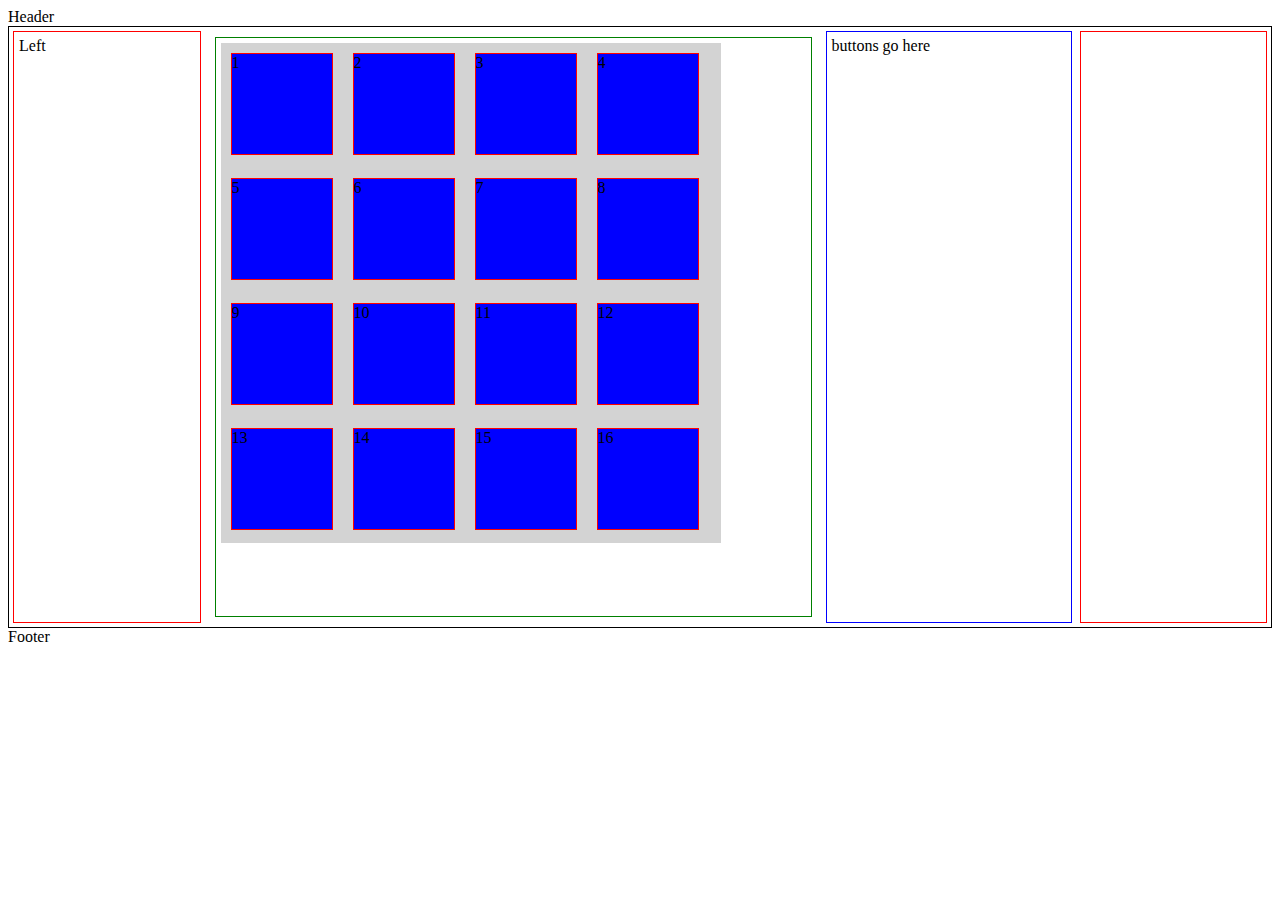
==== index.html @ c4bd813e "initial positioning done" ====
<!doctype html>
<html lang="en-us">
<head>
	<meta charset="utf-8">
	<link href='https://fonts.googleapis.com/css?family=Oswald|Lato' rel='stylesheet' type='text/css'>
	<link rel="stylesheet" type="text/css" href="css/styles.css">
  <script src="https://ajax.googleapis.com/ajax/libs/jquery/2.2.2/jquery.min.js"></script>
	<script src="scripts/concentration.js"></script>
	<title>Babyface Concentration</title>
</head>
<body>
	<!-- <div id="wrapper"> -->
	<header>
		Header
	</header>
	<div id="main">
		<div class="left">
			Left
	</div>
	<div class="pix">
	<div class="flexpixcontainer">
		<div class="flexpixitem">1</div>
		<div class="flexpixitem">2</div>
		<div class="flexpixitem">3</div>
		<div class="flexpixitem">4</div>
		<div class="flexpixitem">5</div>
		<div class="flexpixitem">6</div>
		<div class="flexpixitem">7</div>
		<div class="flexpixitem">8</div>
		<div class="flexpixitem">9</div>
		<div class="flexpixitem">10</div>
		<div class="flexpixitem">11</div>
		<div class="flexpixitem">12</div>
		<div class="flexpixitem">13</div>
		<div class="flexpixitem">14</div>
		<div class="flexpixitem">15</div>
		<div class="flexpixitem">16</div>
</div>
	</div>
	<div class="buttons">
		buttons go here
	</div>
	<div class="right">
	</div>
</div>
	<footer>
		Footer
	</footer>
	<!-- </div> -->
</body>
		</html>
---- css/styles.css ----
#main {
  min-height: 600px;
        margin: 0px;
        padding: 0px;
        display: flex;
        flex-flow: row;
        border: 1px solid black;
}
#main > .pix {
  margin: 4px;
        padding: 5px;
  flex: 3 1 50%;
  margin: 10px;
  order: 2;
  border: 1px solid green;
}
#main > .buttons {
  margin: 4px;
        padding: 5px;
  flex: 2 1 20%;
  order: 3;
  border: 1px solid blue;
}
#main > .left {
  margin: 4px;
        padding: 5px;
        flex: 1 1 15%;
        order: 1;
        border: 1px solid red;
}
#main > .right {
  margin: 4px;
        padding: 5px;
        flex: 1 1 15%;
        order: 4;
        border: 1px solid red;
}
.pix .flexpixcontainer {
  display: flex;
  width: 500px;
  height: 500px;
  background-color: lightgray;
  flex-flow: row wrap;
}
.pix .flexpixitem {
  width: 100px;
  height: 100px;
  margin: 10px;
  border: 1px solid red;
background-color: blue;
}
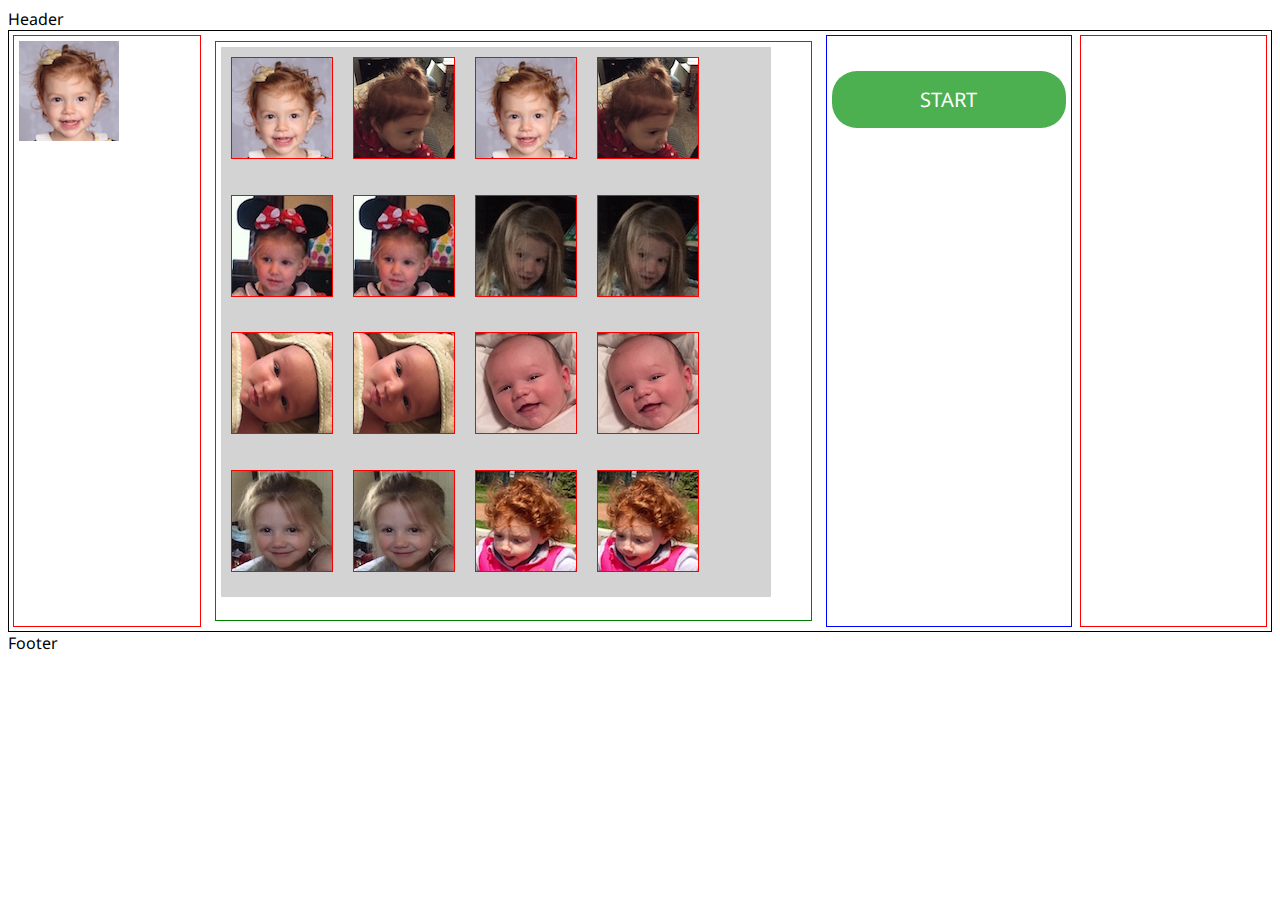
==== commit 28003cb0: "basic stucture done" ====
--- a/index.html
+++ b/index.html
@@ -15,30 +15,32 @@
 	</header>
 	<div id="main">
 		<div class="left">
-			Left
+			<img src="./images/ev1-100.jpg">
 	</div>
 	<div class="pix">
 	<div class="flexpixcontainer">
-		<div class="flexpixitem">1</div>
-		<div class="flexpixitem">2</div>
-		<div class="flexpixitem">3</div>
-		<div class="flexpixitem">4</div>
-		<div class="flexpixitem">5</div>
-		<div class="flexpixitem">6</div>
-		<div class="flexpixitem">7</div>
-		<div class="flexpixitem">8</div>
-		<div class="flexpixitem">9</div>
-		<div class="flexpixitem">10</div>
-		<div class="flexpixitem">11</div>
-		<div class="flexpixitem">12</div>
-		<div class="flexpixitem">13</div>
-		<div class="flexpixitem">14</div>
-		<div class="flexpixitem">15</div>
-		<div class="flexpixitem">16</div>
+		<div class="flexpixitem"><img src="./images/ev1-100.jpg" id="tile1" alt="" onclick="clickTile(this.id)"></div>
+		<div class="flexpixitem"><img src="./images/ev2-100.jpg" id="tile2" alt="" onclick="clickTile()"></div>
+		<div class="flexpixitem"><img src="./images/ev1-100.jpg" id="tile3" alt="" onclick="clickTile()"></div>
+		<div class="flexpixitem"><img src="./images/ev2-100.jpg" id="tile4" alt="" onclick="clickTile()"></div>
+		<div class="flexpixitem"><img src="./images/gg1-100.jpg" id="tile5" alt="" onclick="clickTile()"></div>
+		<div class="flexpixitem"><img src="./images/gg1-100.jpg" id="tile6" alt="" onclick="clickTile()"></div>
+		<div class="flexpixitem"><img src="./images/gg2-100.jpg" id="tile7" alt="" onclick="clickTile()"></div>
+		<div class="flexpixitem"><img src="./images/gg2-100.jpg" id="tile8" alt="" onclick="clickTile()"></div>
+		<div class="flexpixitem"><img src="./images/mg1-100.jpg" id="tile9" alt="" onclick="clickTile()"></div>
+		<div class="flexpixitem"><img src="./images/mg1-100.jpg" id="tile10" alt="" onclick="clickTile()"></div>
+		<div class="flexpixitem"><img src="./images/mg2-100.jpg" id="tile11" alt="" onclick="clickTile()"></div>
+		<div class="flexpixitem"><img src="./images/mg2-100.jpg" id="tile12" alt="" onclick="clickTile()"></div>
+		<div class="flexpixitem"><img src="./images/gg3-100.jpg" id="tile13" alt="" onclick="clickTile()"></div>
+		<div class="flexpixitem"><img src="./images/gg3-100.jpg" id="tile14" alt="" onclick="clickTile()"></div>
+		<div class="flexpixitem"><img src="./images/ev3-100.jpg" id="tile15" alt="" onclick="clickTile()"></div>
+		<div class="flexpixitem"><img src="./images/ev3-100.jpg" id="tile16" alt="" onclick="clickTile()"></div>
 </div>
 	</div>
 	<div class="buttons">
-		buttons go here
+	<gameTimer id=timer></gameTimer>
+		<startButton id="start">Start</startButton>
+		<message><message>
 	</div>
 	<div class="right">
 	</div>
--- a/css/styles.css
+++ b/css/styles.css
@@ -1,3 +1,7 @@
+@import url(http://fonts.googleapis.com/css?family=Droid+Sans);
+body {
+  font-family: Droid Sans;
+}
 #main {
   min-height: 600px;
         margin: 0px;
@@ -20,6 +24,7 @@
   flex: 2 1 20%;
   order: 3;
   border: 1px solid blue;
+  text-align: center;
 }
 #main > .left {
   margin: 4px;
@@ -34,11 +39,12 @@
         flex: 1 1 15%;
         order: 4;
         border: 1px solid red;
+        text-align: center;
 }
 .pix .flexpixcontainer {
   display: flex;
-  width: 500px;
-  height: 500px;
+  width: 550px;
+  height: 550px;
   background-color: lightgray;
   flex-flow: row wrap;
 }
@@ -47,5 +53,33 @@
   height: 100px;
   margin: 10px;
   border: 1px solid red;
-background-color: blue;
+/*background-color: blue;*/
 }
+#start {
+  background-color: #4CAF50; /* Green */
+    border: none;
+    color: white;
+    margin: auto;
+      margin-top: 30px;
+      margin-bottom: 30px;
+    padding: 15px 32px;
+    text-align: center;
+    text-decoration: none;
+    display: block;
+    font-size: 20px;
+    border-radius: 25px;
+    text-transform: uppercase;
+}
+#start :hover {
+  cursor: pointer; cursor: hand;
+}
+#timer {
+  margin-top: 30px;
+  margin-bottom: 30px;
+  color: red;
+  text-align: center;
+  font-size: 30px;
+  border: none;
+  display: block;
+  text-decoration: none;
+}
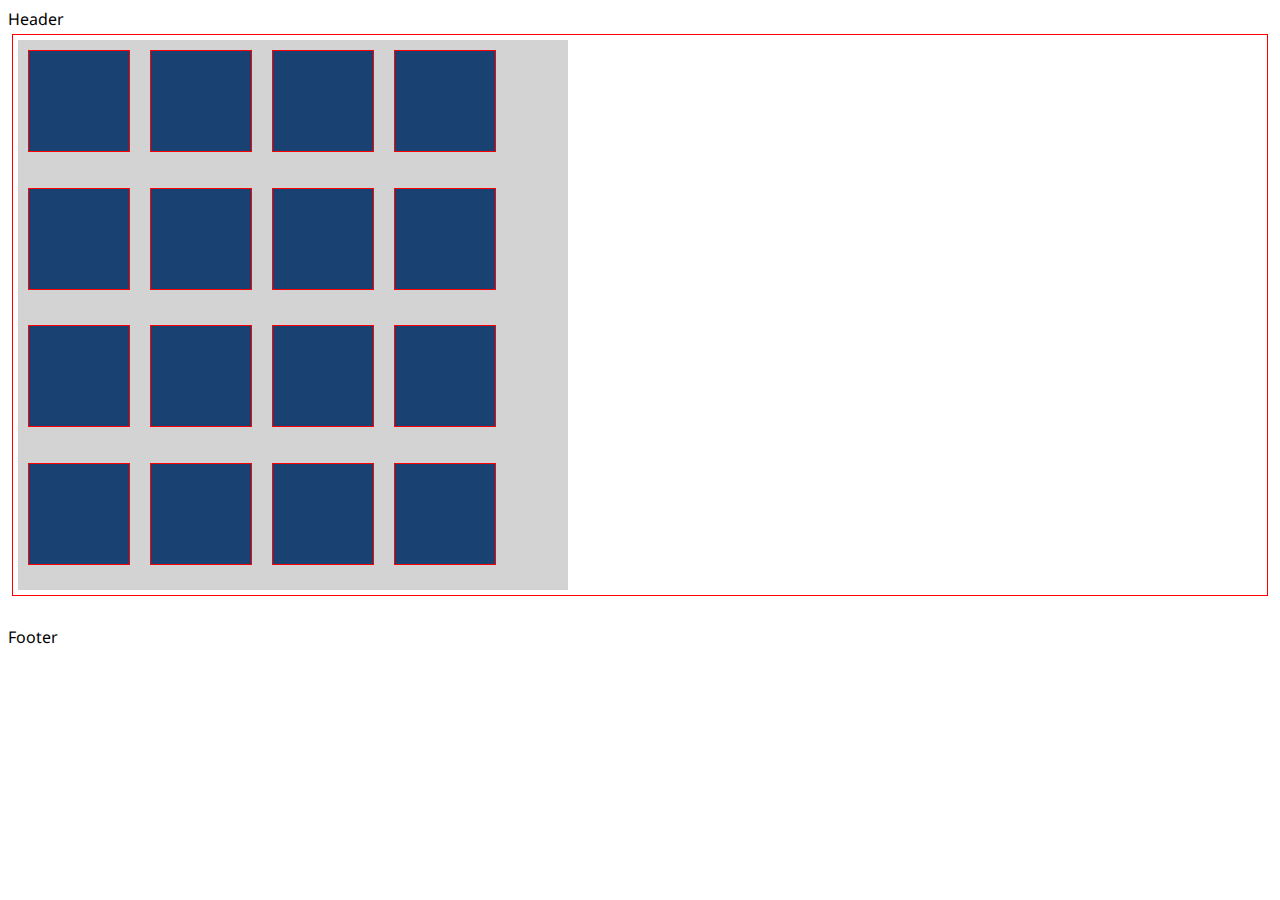
==== commit a83c5a3f: "needs final troubleshooting and formatting" ====
--- a/index.html
+++ b/index.html
@@ -4,7 +4,7 @@
 	<meta charset="utf-8">
 	<link href='https://fonts.googleapis.com/css?family=Oswald|Lato' rel='stylesheet' type='text/css'>
 	<link rel="stylesheet" type="text/css" href="css/styles.css">
-  <script src="https://ajax.googleapis.com/ajax/libs/jquery/2.2.2/jquery.min.js"></script>
+	<script src="https://ajax.googleapis.com/ajax/libs/jquery/2.2.2/jquery.min.js"></script>
 	<script src="scripts/concentration.js"></script>
 	<title>Babyface Concentration</title>
 </head>
@@ -15,39 +15,39 @@
 	</header>
 	<div id="main">
 		<div class="left">
-			<img src="./images/ev1-100.jpg">
-	</div>
-	<div class="pix">
-	<div class="flexpixcontainer">
-		<div class="flexpixitem"><img src="./images/ev1-100.jpg" id="tile1" alt="" onclick="clickTile(this.id)"></div>
-		<div class="flexpixitem"><img src="./images/ev2-100.jpg" id="tile2" alt="" onclick="clickTile()"></div>
-		<div class="flexpixitem"><img src="./images/ev1-100.jpg" id="tile3" alt="" onclick="clickTile()"></div>
-		<div class="flexpixitem"><img src="./images/ev2-100.jpg" id="tile4" alt="" onclick="clickTile()"></div>
-		<div class="flexpixitem"><img src="./images/gg1-100.jpg" id="tile5" alt="" onclick="clickTile()"></div>
-		<div class="flexpixitem"><img src="./images/gg1-100.jpg" id="tile6" alt="" onclick="clickTile()"></div>
-		<div class="flexpixitem"><img src="./images/gg2-100.jpg" id="tile7" alt="" onclick="clickTile()"></div>
-		<div class="flexpixitem"><img src="./images/gg2-100.jpg" id="tile8" alt="" onclick="clickTile()"></div>
-		<div class="flexpixitem"><img src="./images/mg1-100.jpg" id="tile9" alt="" onclick="clickTile()"></div>
-		<div class="flexpixitem"><img src="./images/mg1-100.jpg" id="tile10" alt="" onclick="clickTile()"></div>
-		<div class="flexpixitem"><img src="./images/mg2-100.jpg" id="tile11" alt="" onclick="clickTile()"></div>
-		<div class="flexpixitem"><img src="./images/mg2-100.jpg" id="tile12" alt="" onclick="clickTile()"></div>
-		<div class="flexpixitem"><img src="./images/gg3-100.jpg" id="tile13" alt="" onclick="clickTile()"></div>
-		<div class="flexpixitem"><img src="./images/gg3-100.jpg" id="tile14" alt="" onclick="clickTile()"></div>
-		<div class="flexpixitem"><img src="./images/ev3-100.jpg" id="tile15" alt="" onclick="clickTile()"></div>
-		<div class="flexpixitem"><img src="./images/ev3-100.jpg" id="tile16" alt="" onclick="clickTile()"></div>
-</div>
+			<div class="pix">
+				<div class="flexpixcontainer">
+					<div class="flexpixitem"><img src="./images/bc-100.png" id="tile0" alt="" onclick="clickTile('tile0')"></div>
+					<div class="flexpixitem"><img src="./images/bc-100.png" id="tile1" alt="" onclick="clickTile('tile1')"></div>
+					<div class="flexpixitem"><img src="./images/bc-100.png" id="tile2" alt="" onclick="clickTile('tile2')"></div>
+					<div class="flexpixitem"><img src="./images/bc-100.png" id="tile3" alt="" onclick="clickTile('tile3')"></div>
+					<div class="flexpixitem"><img src="./images/bc-100.png" id="tile4" alt="" onclick="clickTile('tile4')"></div>
+					<div class="flexpixitem"><img src="./images/bc-100.png" id="tile5" alt="" onclick="clickTile('tile5')"></div>
+					<div class="flexpixitem"><img src="./images/bc-100.png" id="tile6" alt="" onclick="clickTile('tile6')"></div>
+					<div class="flexpixitem"><img src="./images/bc-100.png" id="tile7" alt="" onclick="clickTile('tile7')"></div>
+					<div class="flexpixitem"><img src="./images/bc-100.png" id="tile8" alt="" onclick="clickTile('tile8')"></div>
+					<div class="flexpixitem"><img src="./images/bc-100.png" id="tile9" alt="" onclick="clickTile('tile9')"></div>
+					<div class="flexpixitem"><img src="./images/bc-100.png" id="tile10" alt="" onclick="clickTile('tile10')"></div>
+					<div class="flexpixitem"><img src="./images/bc-100.png" id="tile11" alt="" onclick="clickTile('tile11')"></div>
+					<div class="flexpixitem"><img src="./images/bc-100.png" id="tile12" alt="" onclick="clickTile('tile12')"></div>
+					<div class="flexpixitem"><img src="./images/bc-100.png" id="tile13" alt="" onclick="clickTile('tile13')"></div>
+					<div class="flexpixitem"><img src="./images/bc-100.png" id="tile14" alt="" onclick="clickTile('tile14')"></div>
+					<div class="flexpixitem"><img src="./images/bc-100.png" id="tile15" alt="" onclick="clickTile('tile15')"></div>
+				</div>
+			</div>
+		</div>
 	</div>
 	<div class="buttons">
-	<gameTimer id=timer></gameTimer>
-		<startButton id="start">Start</startButton>
+		<gameTimer id=timer></gameTimer>
+		<startButton id="reset">Reset</startButton>
 		<message><message>
+		</div>
+		<div class="right">
+		</div>
 	</div>
-	<div class="right">
-	</div>
-</div>
 	<footer>
 		Footer
 	</footer>
 	<!-- </div> -->
 </body>
-		</html>
+</html>
--- a/css/styles.css
+++ b/css/styles.css
@@ -2,17 +2,23 @@
 body {
   font-family: Droid Sans;
 }
+/*.container {
+  /*width: 100px;
+  height: 100px;*/
+  position: relative;
+  perspective: 800px;
+}*/
 #main {
   min-height: 600px;
-        margin: 0px;
-        padding: 0px;
-        display: flex;
-        flex-flow: row;
-        border: 1px solid black;
+  margin: 0px;
+  padding: 0px;
+  display: flex;
+  flex-flow: row;
+  border: 1px solid black;
 }
 #main > .pix {
   margin: 4px;
-        padding: 5px;
+  padding: 5px;
   flex: 3 1 50%;
   margin: 10px;
   order: 2;
@@ -20,7 +26,7 @@
 }
 #main > .buttons {
   margin: 4px;
-        padding: 5px;
+  padding: 5px;
   flex: 2 1 20%;
   order: 3;
   border: 1px solid blue;
@@ -28,18 +34,18 @@
 }
 #main > .left {
   margin: 4px;
-        padding: 5px;
-        flex: 1 1 15%;
-        order: 1;
-        border: 1px solid red;
+  padding: 5px;
+  flex: 1 1 15%;
+  order: 1;
+  border: 1px solid red;
 }
 #main > .right {
   margin: 4px;
-        padding: 5px;
-        flex: 1 1 15%;
-        order: 4;
-        border: 1px solid red;
-        text-align: center;
+  padding: 5px;
+  flex: 1 1 15%;
+  order: 4;
+  border: 1px solid red;
+  text-align: center;
 }
 .pix .flexpixcontainer {
   display: flex;
@@ -53,26 +59,30 @@
   height: 100px;
   margin: 10px;
   border: 1px solid red;
-/*background-color: blue;*/
+  background-color: blue;
 }
-#start {
-  background-color: #4CAF50; /* Green */
-    border: none;
-    color: white;
-    margin: auto;
-      margin-top: 30px;
-      margin-bottom: 30px;
-    padding: 15px 32px;
-    text-align: center;
-    text-decoration: none;
-    display: block;
-    font-size: 20px;
-    border-radius: 25px;
-    text-transform: uppercase;
-}
-#start :hover {
+.px .flexpixitem :hover {
   cursor: pointer; cursor: hand;
 }
+#reset {
+  background-color: #4CAF50; /* Green */
+  border: none;
+  color: white;
+  margin: auto;
+  margin-top: 30px;
+  margin-bottom: 30px;
+  padding: 15px 32px;
+  text-align: center;
+  text-decoration: none;
+  display: block;
+  font-size: 20px;
+  border-radius: 25px;
+  text-transform: uppercase;
+  display: none;
+}
+/*#start :hover {
+cursor: pointer; cursor: hand;
+}*/
 #timer {
   margin-top: 30px;
   margin-bottom: 30px;
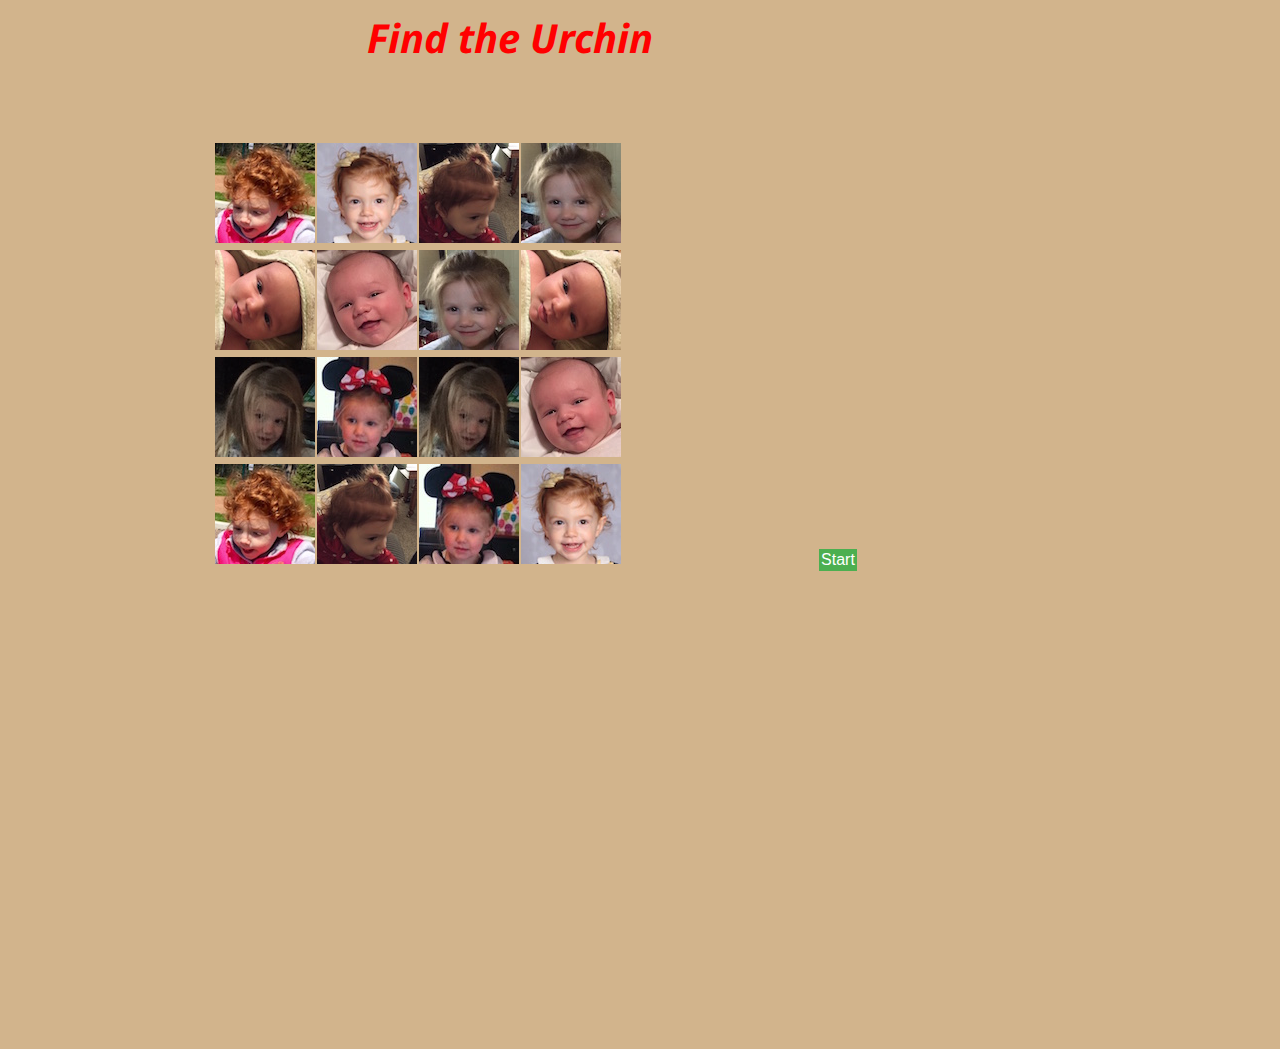
==== commit a7d1c8ea: "thurs am prepush save" ====
--- a/index.html
+++ b/index.html
@@ -1,53 +1,34 @@
 <!doctype html>
 <html lang="en-us">
 <head>
-	<meta charset="utf-8">
-	<link href='https://fonts.googleapis.com/css?family=Oswald|Lato' rel='stylesheet' type='text/css'>
-	<link rel="stylesheet" type="text/css" href="css/styles.css">
-	<script src="https://ajax.googleapis.com/ajax/libs/jquery/2.2.2/jquery.min.js"></script>
-	<script src="scripts/concentration.js"></script>
-	<title>Babyface Concentration</title>
+  <meta charset="utf-8">
+  <link href='https://fonts.googleapis.com/css?family=Oswald|Lato' rel='stylesheet' type='text/css'>
+  <link rel="stylesheet" type="text/css" href="css/test.css">
+  <script src="https://ajax.googleapis.com/ajax/libs/jquery/2.2.2/jquery.min.js"></script>
+  <script src="scripts/test.js"></script>
+  <title>Test Flip Babyface Concentration</title>
+
 </head>
 <body>
-	<!-- <div id="wrapper"> -->
-	<header>
-		Header
-	</header>
-	<div id="main">
-		<div class="left">
-			<div class="pix">
-				<div class="flexpixcontainer">
-					<div class="flexpixitem"><img src="./images/bc-100.png" id="tile0" alt="" onclick="clickTile('tile0')"></div>
-					<div class="flexpixitem"><img src="./images/bc-100.png" id="tile1" alt="" onclick="clickTile('tile1')"></div>
-					<div class="flexpixitem"><img src="./images/bc-100.png" id="tile2" alt="" onclick="clickTile('tile2')"></div>
-					<div class="flexpixitem"><img src="./images/bc-100.png" id="tile3" alt="" onclick="clickTile('tile3')"></div>
-					<div class="flexpixitem"><img src="./images/bc-100.png" id="tile4" alt="" onclick="clickTile('tile4')"></div>
-					<div class="flexpixitem"><img src="./images/bc-100.png" id="tile5" alt="" onclick="clickTile('tile5')"></div>
-					<div class="flexpixitem"><img src="./images/bc-100.png" id="tile6" alt="" onclick="clickTile('tile6')"></div>
-					<div class="flexpixitem"><img src="./images/bc-100.png" id="tile7" alt="" onclick="clickTile('tile7')"></div>
-					<div class="flexpixitem"><img src="./images/bc-100.png" id="tile8" alt="" onclick="clickTile('tile8')"></div>
-					<div class="flexpixitem"><img src="./images/bc-100.png" id="tile9" alt="" onclick="clickTile('tile9')"></div>
-					<div class="flexpixitem"><img src="./images/bc-100.png" id="tile10" alt="" onclick="clickTile('tile10')"></div>
-					<div class="flexpixitem"><img src="./images/bc-100.png" id="tile11" alt="" onclick="clickTile('tile11')"></div>
-					<div class="flexpixitem"><img src="./images/bc-100.png" id="tile12" alt="" onclick="clickTile('tile12')"></div>
-					<div class="flexpixitem"><img src="./images/bc-100.png" id="tile13" alt="" onclick="clickTile('tile13')"></div>
-					<div class="flexpixitem"><img src="./images/bc-100.png" id="tile14" alt="" onclick="clickTile('tile14')"></div>
-					<div class="flexpixitem"><img src="./images/bc-100.png" id="tile15" alt="" onclick="clickTile('tile15')"></div>
-				</div>
-			</div>
-		</div>
-	</div>
-	<div class="buttons">
-		<gameTimer id=timer></gameTimer>
-		<startButton id="reset">Reset</startButton>
-		<message><message>
-		</div>
-		<div class="right">
-		</div>
-	</div>
-	<footer>
-		Footer
-	</footer>
-	<!-- </div> -->
+  <div id="wrapper">
+    <header>
+      Find the Urchin
+    </header>
+    <div id="container">
+      <div class="left">
+      </div>
+      <div class="center" id="buildhere">
+      </div>
+      <div class="right">
+        <button class="button" id="start">Start</button>
+        <p id="timer"></p>
+      </div>
+    </div>
+  </div>
+  <footer>
+  </footer>
+</div>
 </body>
+<script>
+</script>
 </html>
--- a/css/test.css
+++ b/css/test.css
@@ -0,0 +1,151 @@
+@import url(http://fonts.googleapis.com/css?family=Droid+Sans);
+body {
+  font-family: Droid Sans;
+  background-color: tan;
+}
+#wrapper {
+  width: 1000px;
+  max-height: 700px;
+  padding: 2px;
+  border 1px solid black;
+}
+header {
+  /*width: 440px;
+  height: 50px;
+  /*border: 1px solid red;*/
+  font-size: 20px;
+  font-style:oblique;
+  color: red;
+  text-align:center;*/
+  height: 50px;
+  /*border-bottom: 2px dotted black;*/
+  text-align:center;
+  /*padding-top: 10px;*/
+  font-size: 40px;
+  font-style: italic;
+  font-weight: bold;
+  background-color: inherit;
+}
+footer {
+  /*width: 440px;
+  height: 50px;
+  font-size: 10px;*/
+  height: 50px;
+  /*border-top: 2px dotted black;*/
+  text-align:center;
+  padding-top: 10px;
+  font-size: 20px;
+  font-style: italic;
+  font-weight: bold;
+  background-color: inherit;
+}
+/* container for content columns*/
+#container {
+  display: block;
+  /*margin: 50px 150px;*/
+  background-color: tan;
+  /*border-radius: 20px;*/
+  height: 500px;
+  min-height: 500px;
+  width:  1000px;
+  /*border: 1px solid red;*/
+}
+/* leftmost content column*/
+#container > .left {
+  display: inline-block;
+  width: 20%;
+  height: inherit;
+  background-color: inherit;
+  /*border: 1px solid green;*/
+}
+/* center content column*/
+#container > .center {
+  display: inline-block;
+  width: 50%;
+  height: inherit;
+  /*border: 1px solid green;*/
+}
+/* rightmost content column*/
+#container > .right {
+  display: inline-block;
+  width: 24%;
+  height: inherit;
+  background-color: inherit;
+  /*border: 1px solid red;*/
+}
+/*#controls {
+width: 450px;
+height: 100px;
+border: 1px solid blue;
+}*/
+#timer {
+  /*background-color: #4CAF50; /* Green */*/
+  border: none;
+  color: black;
+  padding: 1px 1px;
+  text-align: center;
+  text-decoration: none;
+  display: block;
+  font-size: 20px;
+  margin: 0 auto;
+}
+#start {
+  background-color: #4CAF50; /* Green */
+  border: none;
+  color: white;
+  padding: 2px 2px;
+  text-align: center;
+  text-decoration: none;
+  display: block;
+  font-size: 16px;
+  margin: 0 auto;
+  top: 15px;
+}
+#start .clicked {
+  // fade the button out/make it go away
+}
+[id*='tile'] {
+  display: inline-block;
+  width: 100px;
+  height: 100px;
+  margin: 1px;
+  /*border: 1px solid #73AD21;*/
+  /*background-color: green;*/
+  background-image: url('../images/bc-100.png');
+}
+[id*='tile'] {
+  /*border: 1px solid red;*/
+}
+.container {
+  width: 440px;
+  position: relative;
+  perspective: 800px;
+  border: 1px solid green;
+}
+[id*='tile'] {
+  width: 100px;
+  height: 100px;
+  /*position: absolute;*/
+  transform-style: preserve-3d;
+  transition: transform 1s;
+  /*transform-origin: right center; */
+}
+[id*='tile'] figure {
+  margin: 0;
+  display: block;
+  position: absolute;
+  width: 100%;
+  height: 100%;
+  backface-visibility: hidden;
+}
+[id*='tile'] .front {
+  /*background: red;*/
+}
+[id*='tile'] .back {
+  /*background: blue;*/
+  transform: rotateY( 180deg );
+}
+
+[id*='tile'].flipped {
+  transform: rotateY( 180deg );
+  }*/
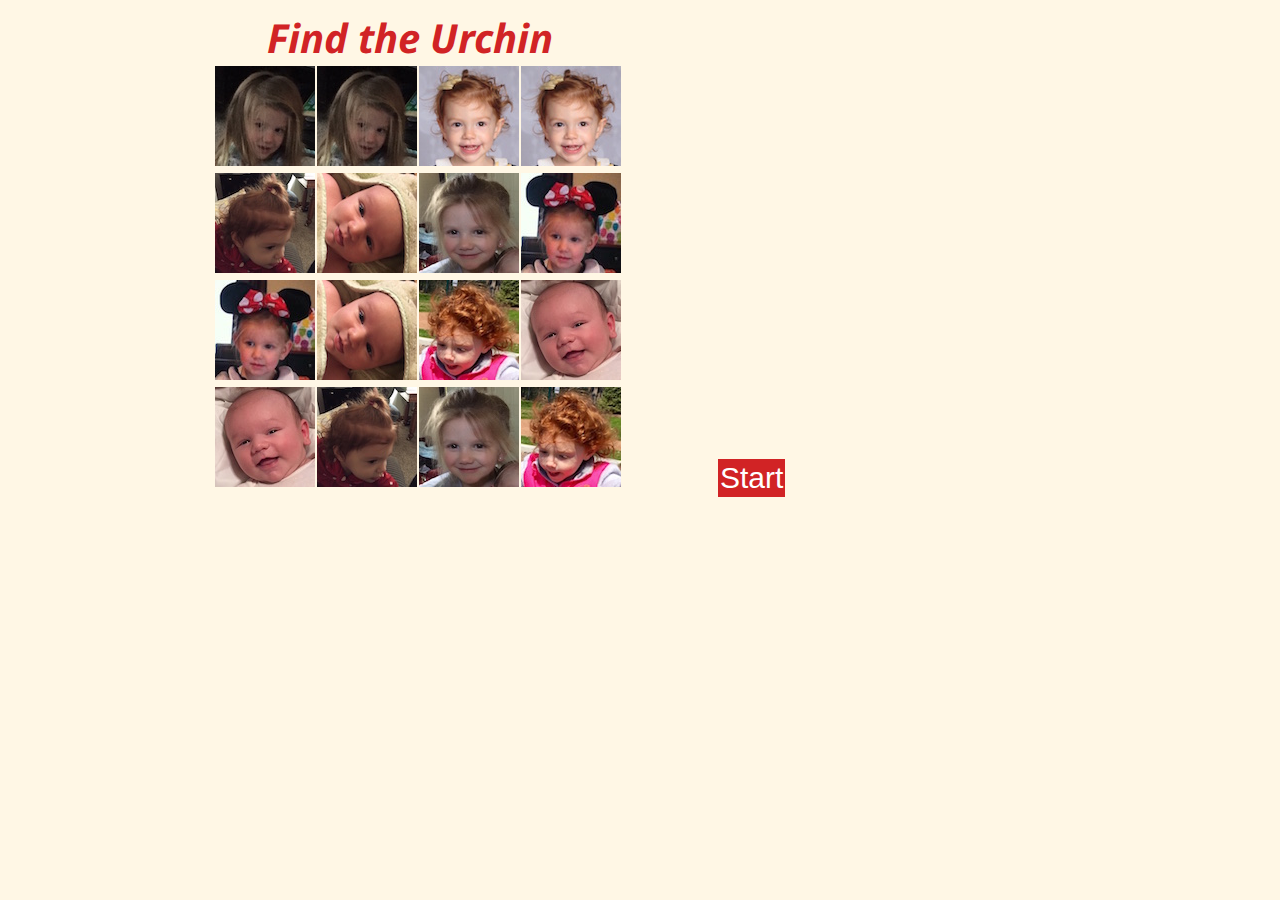
==== commit b371c18a: "looks a little better" ====
--- a/index.html
+++ b/index.html
@@ -6,7 +6,7 @@
   <link rel="stylesheet" type="text/css" href="css/test.css">
   <script src="https://ajax.googleapis.com/ajax/libs/jquery/2.2.2/jquery.min.js"></script>
   <script src="scripts/test.js"></script>
-  <title>Test Flip Babyface Concentration</title>
+  <title>Project 1 Memory Game</title>
 
 </head>
 <body>
--- a/css/test.css
+++ b/css/test.css
@@ -1,7 +1,7 @@
 @import url(http://fonts.googleapis.com/css?family=Droid+Sans);
 body {
   font-family: Droid Sans;
-  background-color: tan;
+  background-color: #FFF7e5;
 }
 #wrapper {
   width: 1000px;
@@ -13,9 +13,10 @@
   /*width: 440px;
   height: 50px;
   /*border: 1px solid red;*/
+  width: 800px;
   font-size: 20px;
   font-style:oblique;
-  color: red;
+  color: #d12325;
   text-align:center;*/
   height: 50px;
   /*border-bottom: 2px dotted black;*/
@@ -43,10 +44,10 @@
 #container {
   display: block;
   /*margin: 50px 150px;*/
-  background-color: tan;
+  background-color: #FFF7e5;
   /*border-radius: 20px;*/
-  height: 500px;
-  min-height: 500px;
+  /*height: 500px;*/
+  min-height: 550px;
   width:  1000px;
   /*border: 1px solid red;*/
 }
@@ -62,7 +63,9 @@
 #container > .center {
   display: inline-block;
   width: 50%;
-  height: inherit;
+  min-height: 550px;
+  /*height: inherit;*/
+  margin-top: 0;
   /*border: 1px solid green;*/
 }
 /* rightmost content column*/
@@ -81,25 +84,27 @@
 #timer {
   /*background-color: #4CAF50; /* Green */*/
   border: none;
-  color: black;
+  color: #d12325;
   padding: 1px 1px;
   text-align: center;
   text-decoration: none;
   display: block;
-  font-size: 20px;
+  font-size: 30px;
   margin: 0 auto;
 }
 #start {
-  background-color: #4CAF50; /* Green */
+  background-color: #d12325; /* Green */
   border: none;
   color: white;
   padding: 2px 2px;
   text-align: center;
   text-decoration: none;
   display: block;
-  font-size: 16px;
+  font-size: 30px;
   margin: 0 auto;
   top: 15px;
+  display: inline-block;
+  margin-top: 10%;
 }
 #start .clicked {
   // fade the button out/make it go away
@@ -111,17 +116,17 @@
   margin: 1px;
   /*border: 1px solid #73AD21;*/
   /*background-color: green;*/
-  background-image: url('../images/bc-100.png');
+  background-image: url('../images/bc2-100.jpg');
 }
 [id*='tile'] {
   /*border: 1px solid red;*/
 }
-.container {
+/*.container {
   width: 440px;
   position: relative;
   perspective: 800px;
   border: 1px solid green;
-}
+}*/
 [id*='tile'] {
   width: 100px;
   height: 100px;
